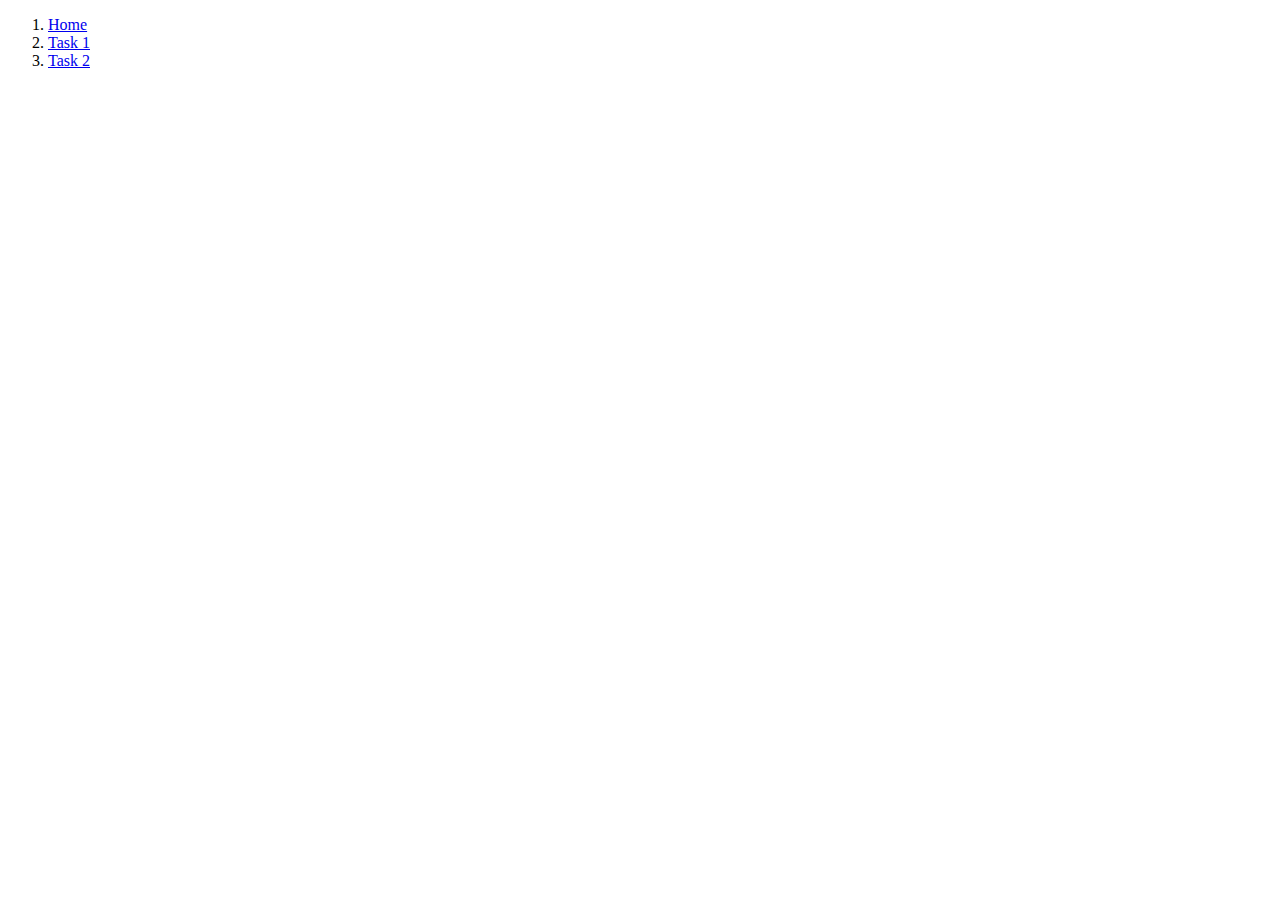
==== index.html @ 286b1175 "Deploying to gh-pages from @ LisaUA/goit-js-hw-09@1c6b6557a5628777a79cdf7a85326e7eb5af062a 🚀" ====
<!DOCTYPE html>
<html lang="en">

<head>
  <meta charset="UTF-8" />
  <link rel="icon" type="image/svg+xml" href="/favicon.svg" />
  <meta name="viewport" content="width=device-width, initial-scale=1.0" />
  <title>Vanilla App Template</title>

  <link rel="preconnect" href="https://fonts.googleapis.com" />
  <link rel="preconnect" href="https://fonts.gstatic.com" crossorigin />
  <link href="https://fonts.googleapis.com/css2?family=Montserrat:ital,wght@0,100..900;1,100..900&display=swap"
    rel="stylesheet" />

  
  <script type="module" crossorigin src="/vanilla-app-template/commonHelpers.js"></script>
  <link rel="modulepreload" crossorigin href="/vanilla-app-template/assets/vendor-b48cf979.js">
  <link rel="stylesheet" href="/vanilla-app-template/assets/vendor-a088063d.css">
  <link rel="stylesheet" href="/vanilla-app-template/assets/index-a95a9004.css">
</head>

<body>
  <ol>
    <li><a href="./index.html">Home</a></li>
    <li><a href="./1-gallery.html">Task 1</a></li>
    <li><a href="./2-form.html">Task 2</a></li>
  </ol>

  
</body>

</html>
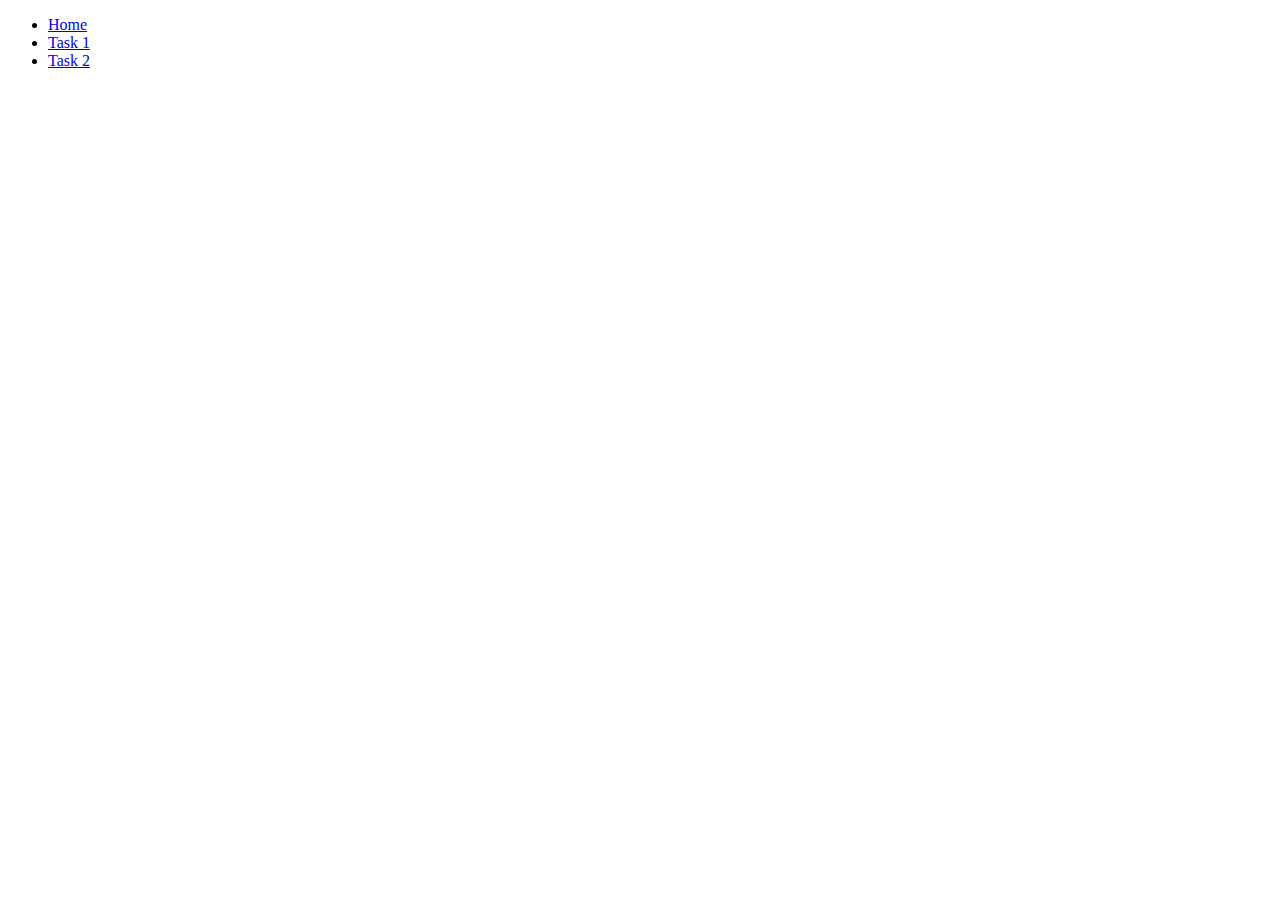
==== commit b47a200c: "Deploying to gh-pages from @ LisaUA/goit-js-hw-09@ed30cd9fed88e31f2156a692c4b2d63ed60ec917 🚀" ====
--- a/index.html
+++ b/index.html
@@ -13,20 +13,22 @@
     rel="stylesheet" />
 
   
-  <script type="module" crossorigin src="/vanilla-app-template/commonHelpers.js"></script>
-  <link rel="modulepreload" crossorigin href="/vanilla-app-template/assets/vendor-b48cf979.js">
-  <link rel="stylesheet" href="/vanilla-app-template/assets/vendor-a088063d.css">
-  <link rel="stylesheet" href="/vanilla-app-template/assets/index-a95a9004.css">
+  <script type="module" crossorigin src="/goit-js-hw-09/commonHelpers3.js"></script>
+  <link rel="modulepreload" crossorigin href="/goit-js-hw-09/assets/modulepreload-polyfill-3cfb730f.js">
+  <link rel="modulepreload" crossorigin href="/goit-js-hw-09/assets/vendor-10cb7c31.js">
+  <link rel="stylesheet" href="/goit-js-hw-09/assets/vendor-a088063d.css">
+  <link rel="stylesheet" href="/goit-js-hw-09/assets/index-a95a9004.css">
 </head>
 
 <body>
-  <ol>
+  <ul>
     <li><a href="./index.html">Home</a></li>
     <li><a href="./1-gallery.html">Task 1</a></li>
     <li><a href="./2-form.html">Task 2</a></li>
-  </ol>
+  </ul>
 
   
 </body>
 
-</html>+</html>
+
